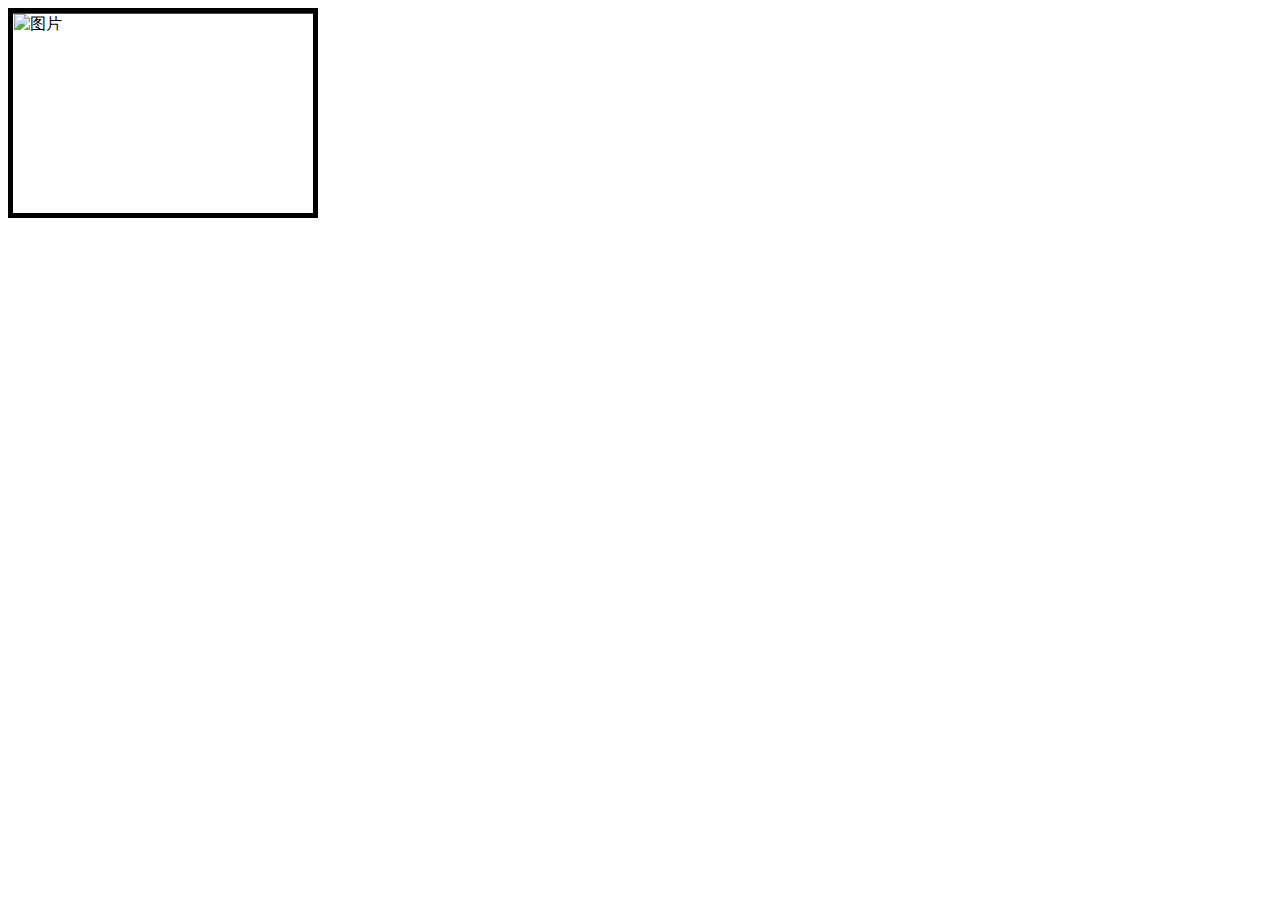
==== slide-demo2/slide-demo2.html @ f33b7bb4 "增加了demo=2 demo-3" ====
<!-- 无缝轮播的一种实现方法，面向过程 -->


<!DOCTYPE html>
<html lang="en">

<head>
  <meta charset="UTF-8">
  <meta name="viewport" content="width=device-width, initial-scale=1.0">
  <meta http-equiv="X-UA-Compatible" content="ie=edge">
  <title>Document</title>
  <link rel="stylesheet" href="./style.css">
  <script src="https://code.jquery.com/jquery-3.1.0.js"></script>
</head>

<body>
  <div class="slide">
    <div class="viewport">
      <div class="imgWrap">
        <img src="https://encrypted-tbn0.gstatic.com/images?q=tbn:ANd9GcSiJU9dfg6z133KF0aJtJ-9uWYgzru8GYf0LBt29hKjvAaL1yeMQg" alt="图片"
          width="300" height="200">
        <img src="https://encrypted-tbn0.gstatic.com/images?q=tbn:ANd9GcRQodQEqiu0r3eGFJ_zHaOqZ8oWtXMDn8AIOdyw4mCiVerbA571zQ" alt="图片"
          width="300" height="200">
        <img src="https://encrypted-tbn0.gstatic.com/images?q=tbn:ANd9GcTjbuZh6EWeN9Lah894Jjnw0i0yXwvdJt869TmChXC3lBeb0_xw" alt="图片"
          width="300" height="200">
      </div>
    </div>
  </div>
  <script src="./main.js"></script>
</body>

</html>
---- slide-demo2/style.css ----
.slide>.viewport {
  width: 300px;
  height: 200px;
  border: 5px solid;
  position: relative;
  overflow: hidden;
}

.slide .imgWrap {
  position: absolute;
  border: 1px solid red;
  display: flex;
}
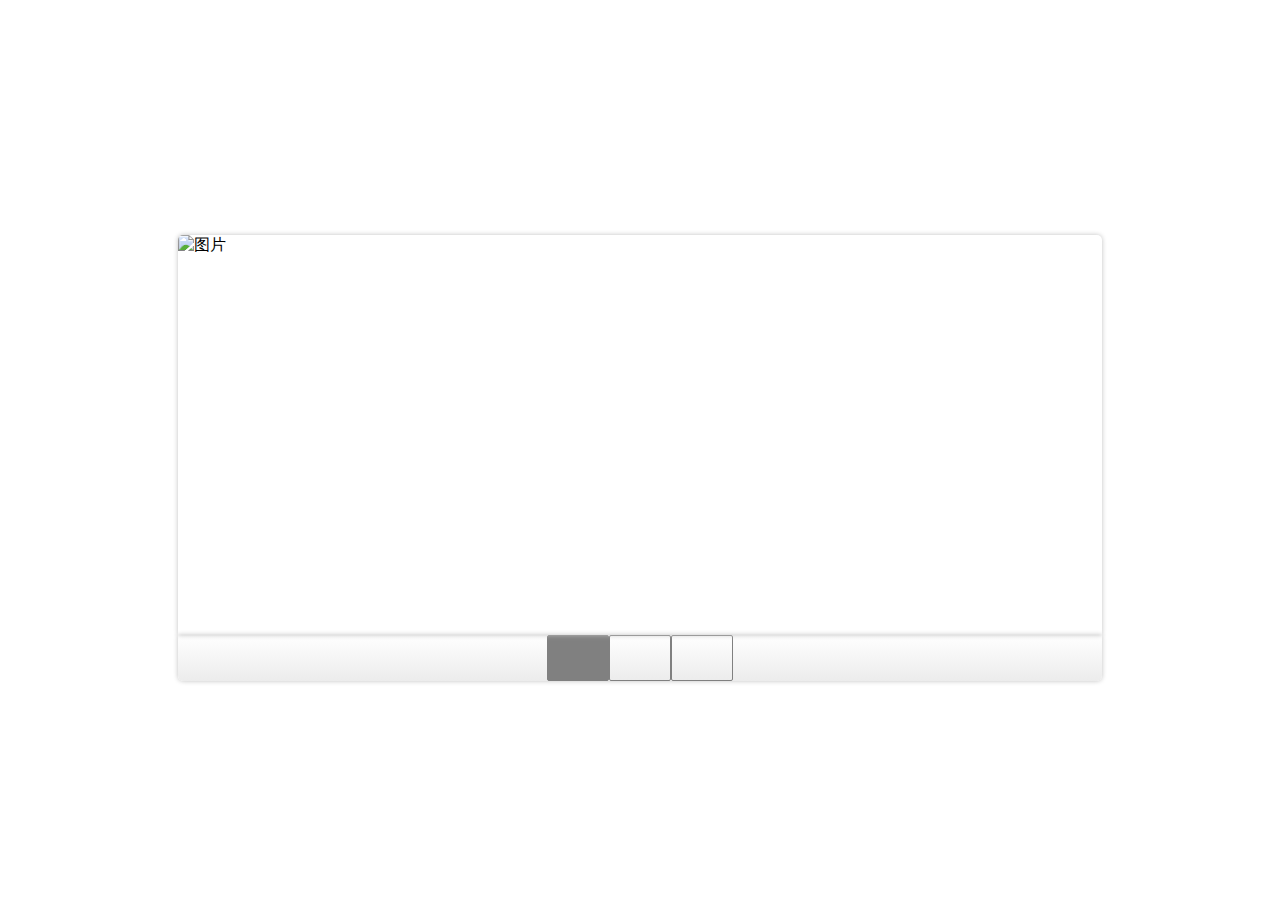
==== commit e41bf84f: "完善了demo2，一个无缝苹果风格的轮播" ====
--- a/slide-demo2/slide-demo2.html
+++ b/slide-demo2/slide-demo2.html
@@ -17,13 +17,18 @@
   <div class="slide">
     <div class="viewport">
       <div class="imgWrap">
-        <img src="https://encrypted-tbn0.gstatic.com/images?q=tbn:ANd9GcSiJU9dfg6z133KF0aJtJ-9uWYgzru8GYf0LBt29hKjvAaL1yeMQg" alt="图片"
-          width="300" height="200">
-        <img src="https://encrypted-tbn0.gstatic.com/images?q=tbn:ANd9GcRQodQEqiu0r3eGFJ_zHaOqZ8oWtXMDn8AIOdyw4mCiVerbA571zQ" alt="图片"
-          width="300" height="200">
-        <img src="https://encrypted-tbn0.gstatic.com/images?q=tbn:ANd9GcTjbuZh6EWeN9Lah894Jjnw0i0yXwvdJt869TmChXC3lBeb0_xw" alt="图片"
-          width="300" height="200">
+        <img src="https://www.apple.com/ac/ac-video-posterframe/1.0/images/ac-video-poster_848x480.jpg" alt="图片"
+          width="924" height="400">
+        <img src="https://s.aolcdn.com/hss/storage/midas/81a1f2e11fdf0a160298f89ec5018bf3/206220815/Screen+Shot+2018-03-16+at+9.49.50+AM.png" alt="图片"
+          width="924" height="400">
+        <img src="https://encrypted-tbn0.gstatic.com/images?q=tbn:ANd9GcRReYZM6fSsq1Sg_01Sd-FOYjykjw3J12Ns6FTxXDM_rRTz71R5" alt="图片"
+          width="924" height="400">
       </div>
+    </div>
+    <div class="buttons">
+      <span></span>
+      <span></span>
+      <span></span>
     </div>
   </div>
   <script src="./main.js"></script>
--- a/slide-demo2/style.css
+++ b/slide-demo2/style.css
@@ -1,13 +1,46 @@
+body {
+  min-height: 100vh;
+  display: flex;
+  align-items: center;
+  justify-content: center;
+}
+
+.slide {
+  display: flex;
+  flex-direction: column;
+}
+
 .slide>.viewport {
-  width: 300px;
-  height: 200px;
-  border: 5px solid;
+  width: 924px;
+  height: 400px;
   position: relative;
   overflow: hidden;
+  box-shadow: 0px 0px 5px 0px rgba(192, 192, 192, 1);
+  border-top-left-radius: 5px;
+  border-top-right-radius: 5px;
 }
 
 .slide .imgWrap {
   position: absolute;
-  border: 1px solid red;
   display: flex;
+}
+
+.buttons {
+  height: 46px;
+  display: flex;
+  justify-content: center;
+  border-bottom-left-radius: 5px;
+  border-bottom-right-radius: 5px;
+  box-shadow: 0px 0px 5px 0px rgba(192, 192, 192, 1);
+  background: linear-gradient(to bottom, #ffffff, #ECECEC);
+}
+
+.buttons>span {
+  width: 60px;
+  border: 1px solid gray;
+  cursor: pointer;
+  border-radius: 2px;
+}
+.buttons>span.active{
+  background: gray;
 }